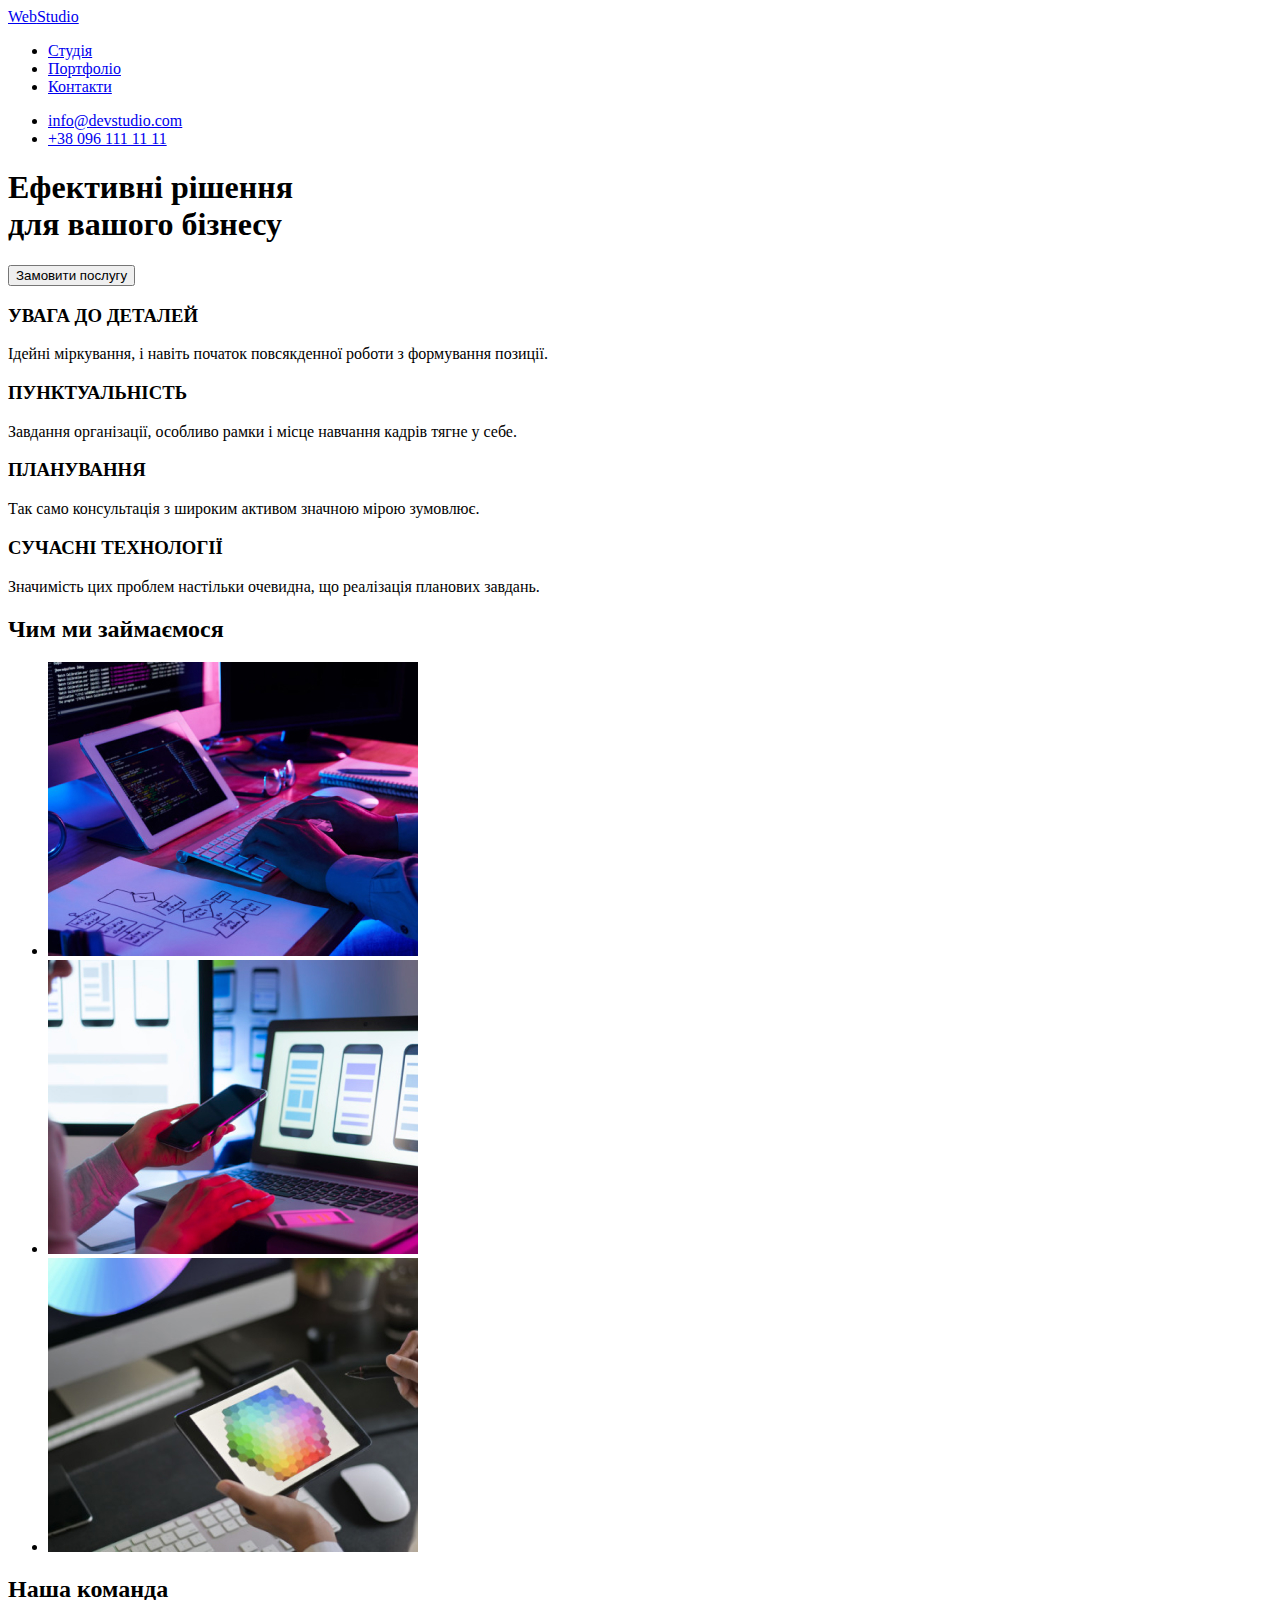
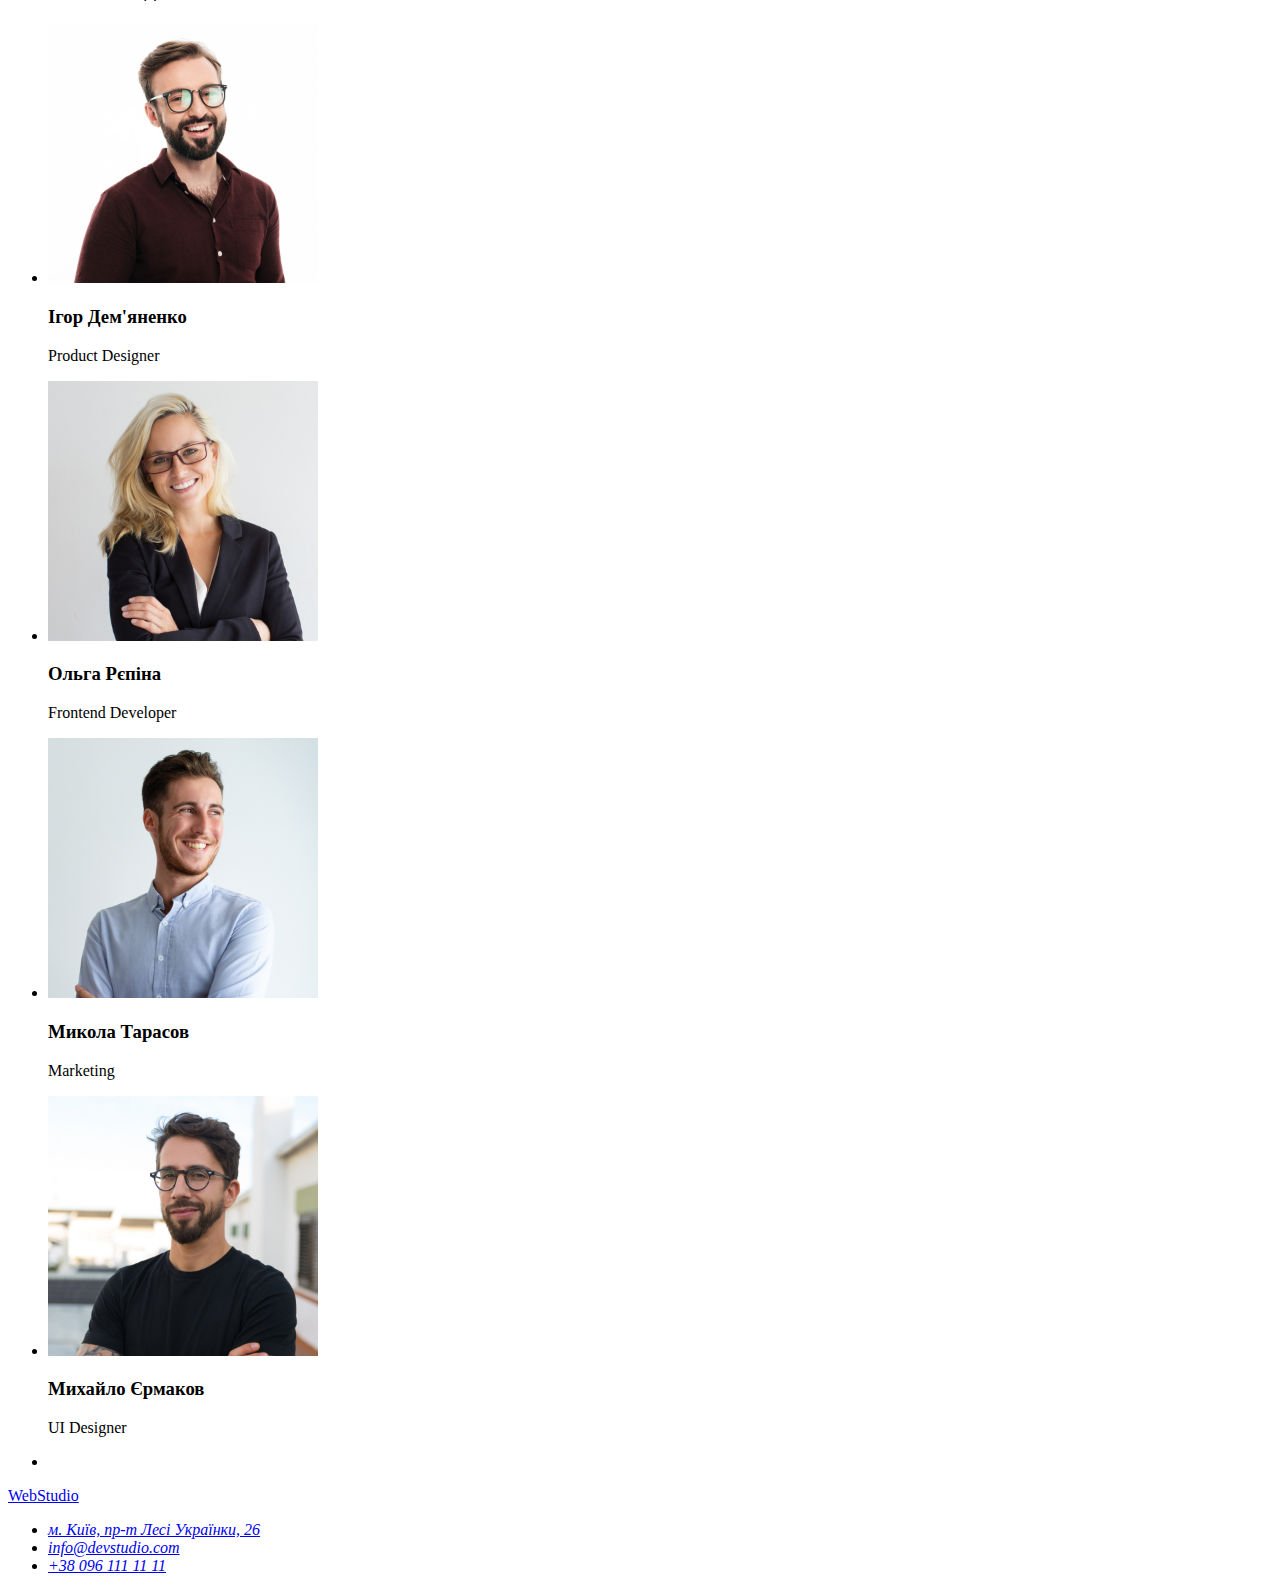
==== index.html @ 1f0d9ccc "Update index.html" ====
<!DOCTYPE html>
<html lang="uk">

<head>
    <meta charset="UTF-8">
    <meta name="viewport" content="width=device-width">
    <link rel="preconnect" href="https://fonts.googleapis.com">
    <link rel="preconnect" href="https://fonts.gstatic.com" crossorigin>
    <link
        href="https://fonts.googleapis.com/css2?family=Raleway:wght@700&family=Roboto:ital,wght@0,400;0,500;0,700;0,900;1,400;1,500;1,700&display=swap"
        rel="stylesheet">

    <title>goit-markup-hw-01</title>
</head>

<body>
    <header>
        <div class="container">
            <nav class="header-nav__row">
                <a class="my-logo" href="https://choodoss.github.io/goit-markup-hw-01/" target="_blank"><span
                        class="logo-blue">Web</span>Studio</a>
                <ul class="main-nav__list">
                    <li class="main-nav__item"><a href="#" class="main__title">Студія</a></li>
                    <li class="main-nav__item"><a href="#" class="main__title">Портфоліо</a></li>
                    <li class="main-nav__item"><a href="#" class="main__title">Контакти</a></li>
                </ul>
                <ul class="contacts-list">
                    <li class="contacts-nav__item link"><a class="email"
                            href="mailto:info@devstudio.com">info@devstudio.com</a></li>
                    <li class="contacts-nav__item link"><a class="phone" href="tel:+380961111111">+38 096 111 11
                            11</a>
                    </li>
                </ul>
            </nav>
        </div>
    </header>
    <main>
        <section class="hi-banner">
            <div class="container">
                <div class="hi-banner__body">
                    <h1 class="hi-banner__title">Ефективні рішення <br> для вашого бізнесу</h1>
                    <button type="button" class="hi-banner__button">Замовити послугу</button>
                </div>
            </div>
        </section>
        <section class="to-do">
            <div class="container">
                <h2 style="visibility: hidden; font-size: 0px;">Комплексний підхід до кожного клієнта</h2>
                <div class="to-do__row">
                    <div class="to-do__body">
                        <h3 class="to-do__title">УВАГА ДО ДЕТАЛЕЙ</h3>
                        <p class="to-do__text">Ідейні міркування, і навіть початок повсякденної роботи з
                            формування позиції.</p>
                    </div>
                    <div class="to-do__body">
                        <h3 class="to-do__title">ПУНКТУАЛЬНІСТЬ</h3>
                        <p class="to-do__text">Завдання організації, особливо рамки і місце навчання кадрів
                            тягне
                            у себе.</p>
                    </div>
                    <div class="to-do__body">
                        <h3 class="to-do__title">ПЛАНУВАННЯ</h3>
                        <p class="to-do__text">Так само консультація з широким активом значною мірою зумовлює.
                        </p>
                    </div>
                    <div class="to-do__body">
                        <h3 class="to-do__title">СУЧАСНІ ТЕХНОЛОГІЇ</h3>
                        <p class="to-do__text">Значимість цих проблем настільки очевидна, що реалізація планових
                            завдань.</p>
                    </div>
                </div>
            </div>
        </section>
        <section class="work-img">
            <div class="container">
                <h2 class="work-img__title title">Чим ми займаємося</h2>
                <ul class="work-img__list">
                    <li><img class="work-img__img" src="./img/box_1.jpg" width="370" alt="робота за кодом"></li>
                    <li><img class="work-img__img" src="./img/box_2.jpg" width="370"
                            alt="адаптація сторінки для телефонів"></li>
                    <li><img class="work-img__img" src="./img/box_3.jpg" width="370" alt="вибір найкращого кольору">
                    </li>
                </ul>
            </div>
        </section>
        <section class="team">
            <div class="container">
                <h2 class="team__title title">Наша команда</h2>
                <div class="team-list__row">
                    <ul>
                        <li class="team__body">
                            <img src="./img/Igor_Demyanenko.jpg" width="270" alt="фото Ольги Рєпіной">
                            <h3 class="name-title">Ігор Дем'яненко</h3>
                            <p lang="en" class="job-title">Product Designer</p>
                        </li>
                        <li class="team__body">
                            <img src="./img/Olga_Repina.jpg" width="270" alt="фото Ольги Рєпіной">
                            <h3 class="name-title">Ольга Рєпіна</h3>
                            <p lang="en" class="job-title">Frontend Developer</p>
                        </li>
                        <li class="team__body">
                            <img src="./img/Mikola_Tarasov.jpg" width="270" alt="фото Миколи Тарасова">
                            <h3 class="name-title">Микола Тарасов</h3>
                            <p lang="en" class="job-title">Marketing</p>
                        </li>
                        <li class="team__body">
                            <img src="./img/Mikhailo_Yermakov.jpg" width="270" alt="фото Михайла Єрмакова">
                            <h3 class="name-title">Михайло Єрмаков</h3>
                            <p lang="en" class="job-title">UI Designer</p>
                        </li>
                        <li class="team__body"></li>
                    </ul>
                </div>
            </div>
        </section>
    </main>
    <footer>
        <div class="container">
            <div class="fotter__body">
                <a href="https://choodoss.github.io/goit-markup-hw-01/" target="_blank" class="logo"><span
                        class="logo-blue">Web</span><span class="logo-white">Studio</span></a>
                <address class="address__body">
                    <ul class="address__list">
                        <li class="address__list__item"><a href="https://goo.gl/maps/1QhM3WFyMhCo5uu47" target="_blank"
                                class="map">м. Київ, пр-т Лесі Українки, 26</a></li>
                        <li class="address__list__item"><a class="email"
                                href="mailto:info@devstudio.com">info@devstudio.com</a></li>
                        <li class="address__list__item"><a href="tel:+380961111111" class="phone">+38 096 111 11
                                11</a></li>
                    </ul>
                </address>
            </div>
        </div>
    </footer>

</body>

</html>
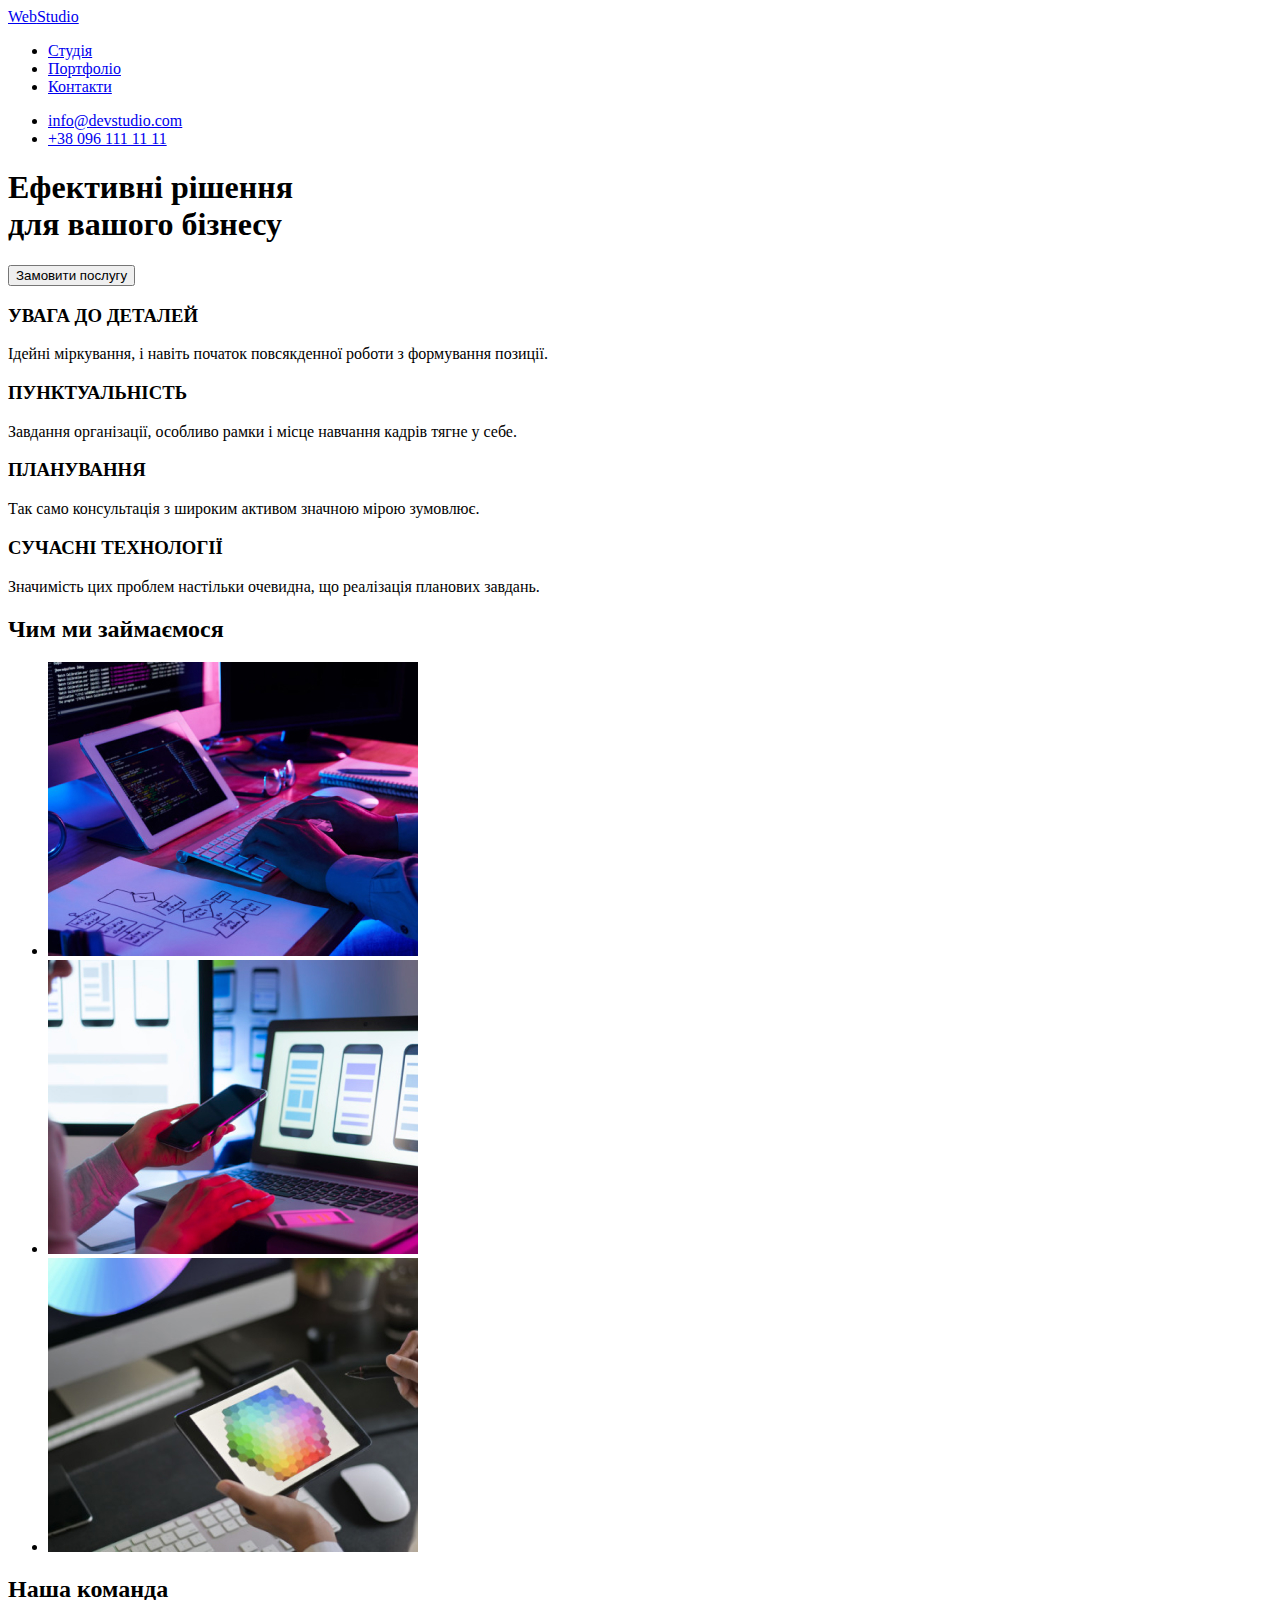
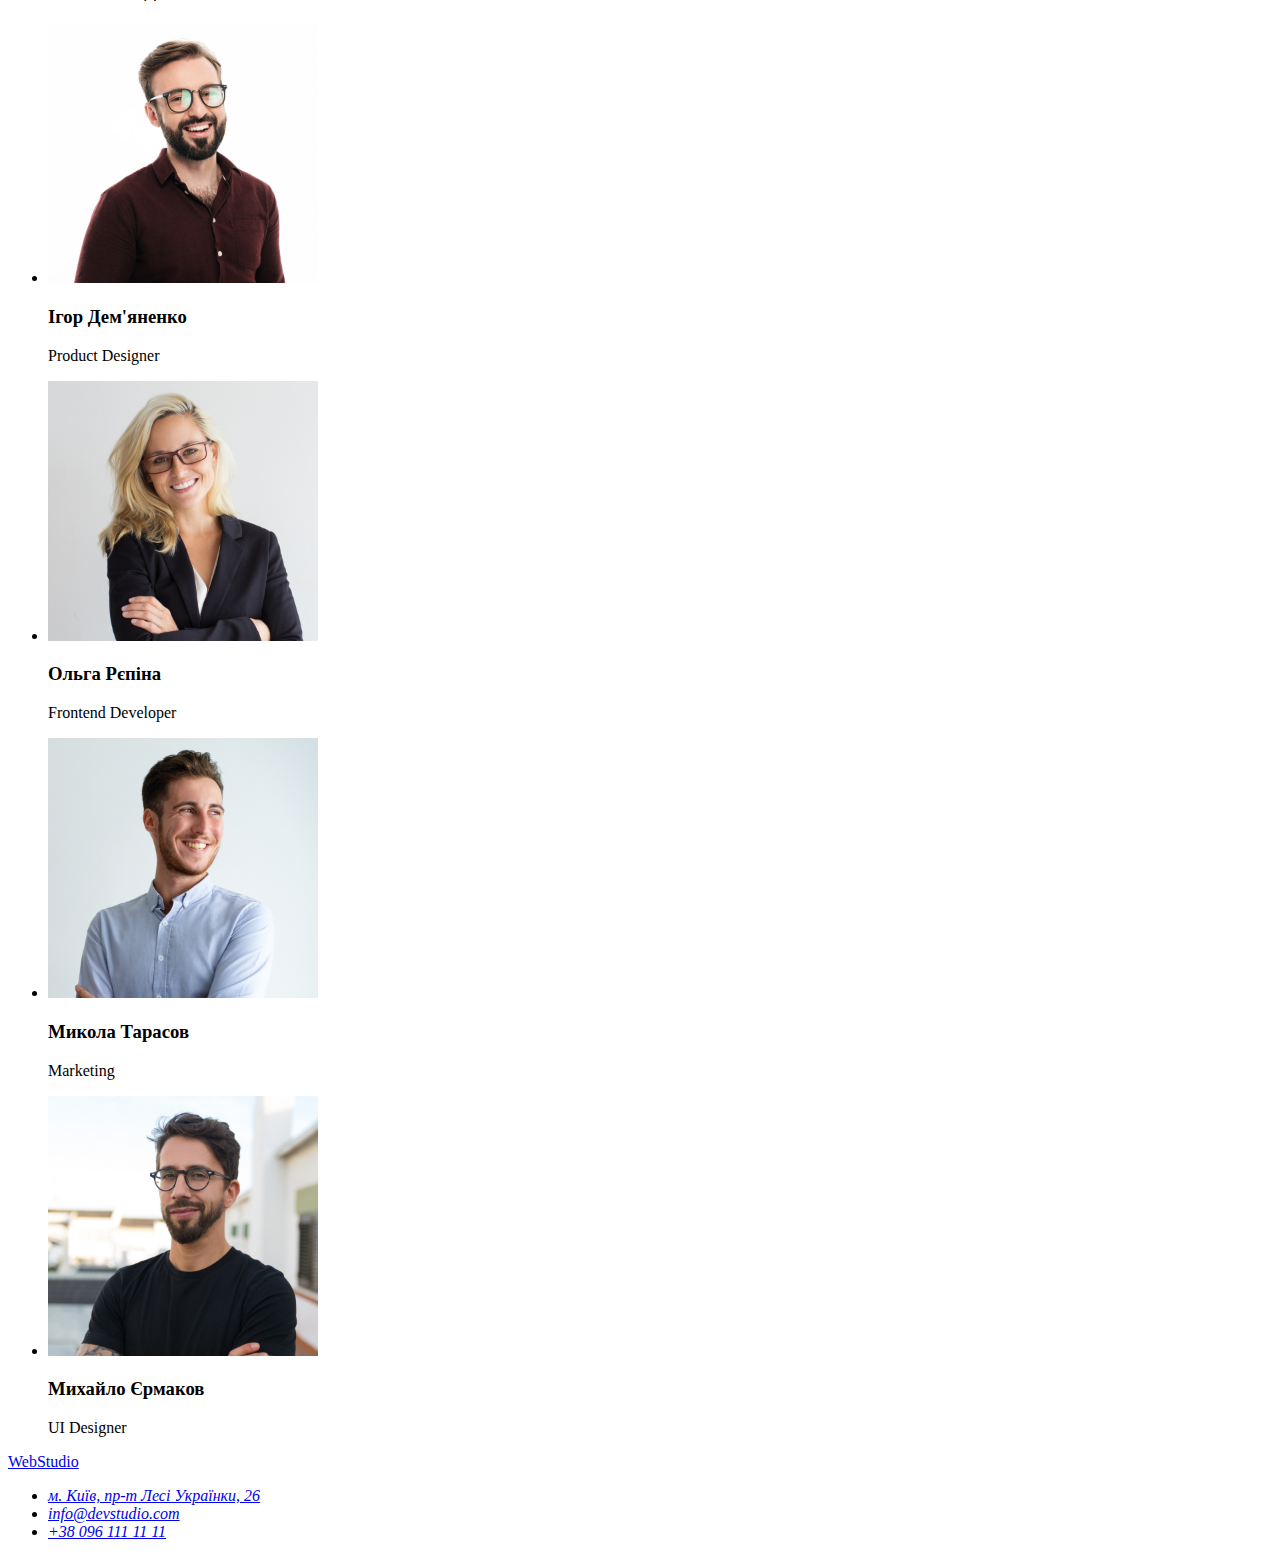
==== commit 1f4ff445: "Update index.html" ====
--- a/index.html
+++ b/index.html
@@ -108,7 +108,6 @@
                             <h3 class="name-title">Михайло Єрмаков</h3>
                             <p lang="en" class="job-title">UI Designer</p>
                         </li>
-                        <li class="team__body"></li>
                     </ul>
                 </div>
             </div>
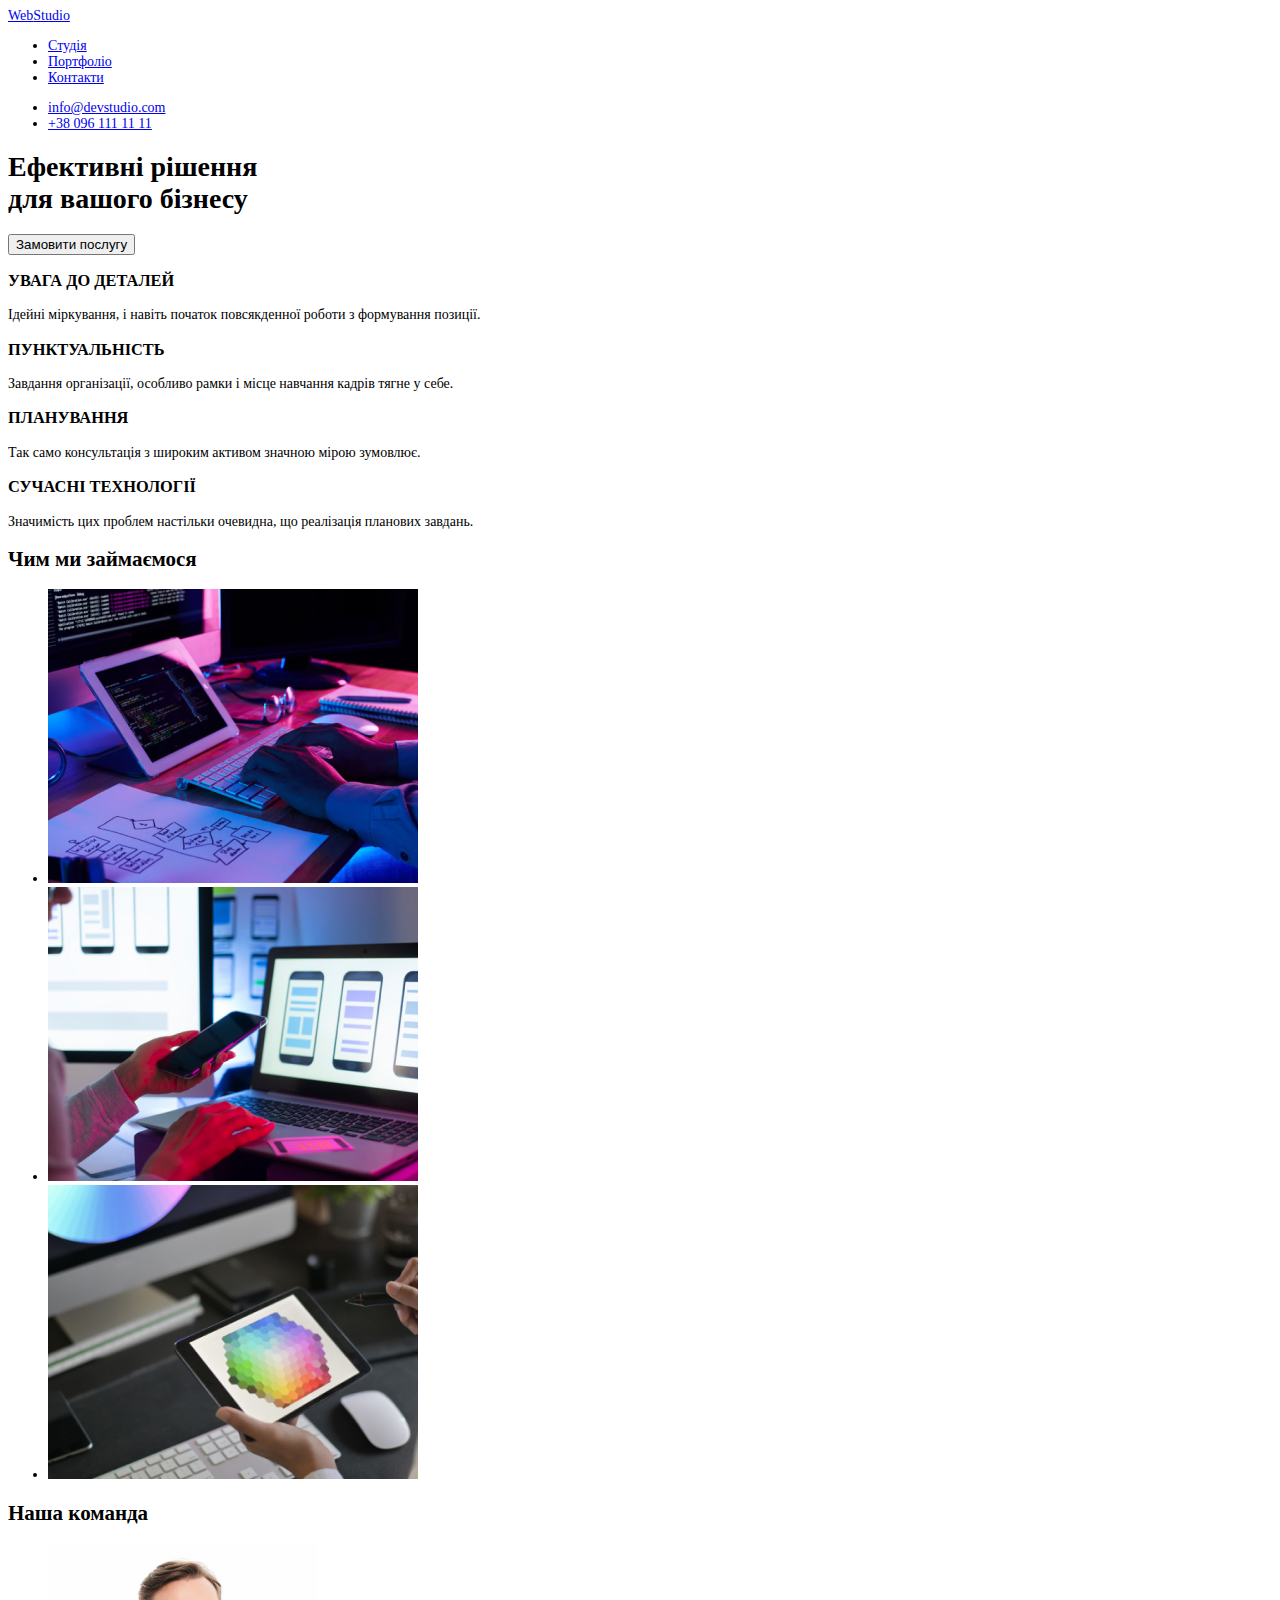
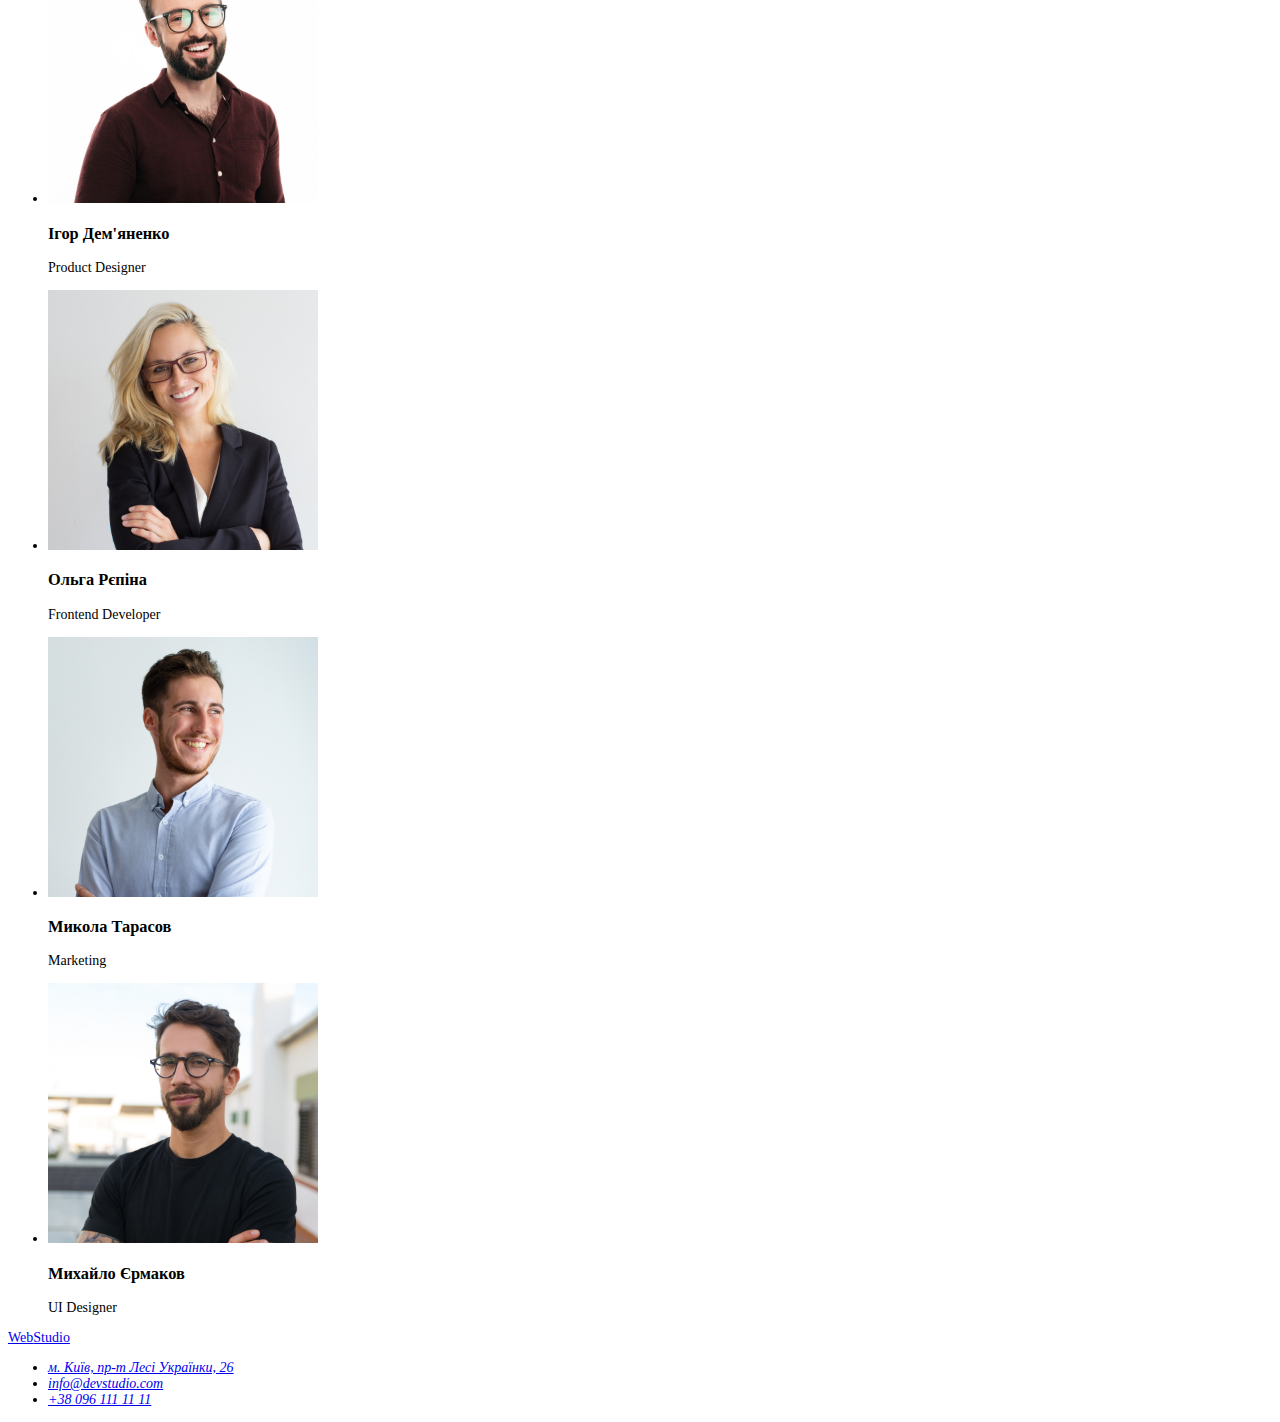
==== commit 63b94eb5: "add styles" ====
--- a/index.html
+++ b/index.html
@@ -3,14 +3,14 @@
 
 <head>
     <meta charset="UTF-8">
-    <meta name="viewport" content="width=device-width">
+    <meta name="viewport" content="width=device-width, initial-scale=1.0">
     <link rel="preconnect" href="https://fonts.googleapis.com">
     <link rel="preconnect" href="https://fonts.gstatic.com" crossorigin>
     <link
         href="https://fonts.googleapis.com/css2?family=Raleway:wght@700&family=Roboto:ital,wght@0,400;0,500;0,700;0,900;1,400;1,500;1,700&display=swap"
         rel="stylesheet">
-
-    <title>goit-markup-hw-01</title>
+    <link rel="stylesheet" href="/css/style.css">
+    <title>Студія</title>
 </head>
 
 <body>
@@ -86,30 +86,28 @@
         <section class="team">
             <div class="container">
                 <h2 class="team__title title">Наша команда</h2>
-                <div class="team-list__row">
-                    <ul>
-                        <li class="team__body">
-                            <img src="./img/Igor_Demyanenko.jpg" width="270" alt="фото Ольги Рєпіной">
-                            <h3 class="name-title">Ігор Дем'яненко</h3>
-                            <p lang="en" class="job-title">Product Designer</p>
-                        </li>
-                        <li class="team__body">
-                            <img src="./img/Olga_Repina.jpg" width="270" alt="фото Ольги Рєпіной">
-                            <h3 class="name-title">Ольга Рєпіна</h3>
-                            <p lang="en" class="job-title">Frontend Developer</p>
-                        </li>
-                        <li class="team__body">
-                            <img src="./img/Mikola_Tarasov.jpg" width="270" alt="фото Миколи Тарасова">
-                            <h3 class="name-title">Микола Тарасов</h3>
-                            <p lang="en" class="job-title">Marketing</p>
-                        </li>
-                        <li class="team__body">
-                            <img src="./img/Mikhailo_Yermakov.jpg" width="270" alt="фото Михайла Єрмакова">
-                            <h3 class="name-title">Михайло Єрмаков</h3>
-                            <p lang="en" class="job-title">UI Designer</p>
-                        </li>
-                    </ul>
-                </div>
+                <ul class="team-list__row">
+                    <li class="team__body">
+                        <img src="./img/Igor_Demyanenko.jpg" width="270" alt="фото Ігоря Дем'яненко">
+                        <h3 class="name-title">Ігор Дем'яненко</h3>
+                        <p lang="en" class="job-title">Product Designer</p>
+                    </li>
+                    <li class="team__body">
+                        <img src="./img/Olga_Repina.jpg" width="270" alt="фото Ольги Рєпіной">
+                        <h3 class="name-title">Ольга Рєпіна</h3>
+                        <p lang="en" class="job-title">Frontend Developer</p>
+                    </li>
+                    <li class="team__body">
+                        <img src="./img/Mikola_Tarasov.jpg" width="270" alt="фото Миколи Тарасова">
+                        <h3 class="name-title">Микола Тарасов</h3>
+                        <p lang="en" class="job-title">Marketing</p>
+                    </li>
+                    <li class="team__body">
+                        <img src="./img/Mikhailo_Yermakov.jpg" width="270" alt="фото Михайла Єрмакова">
+                        <h3 class="name-title">Михайло Єрмаков</h3>
+                        <p lang="en" class="job-title">UI Designer</p>
+                    </li>
+                </ul>
             </div>
         </section>
     </main>
--- a/css/style.css
+++ b/css/style.css
@@ -0,0 +1,18 @@
+:root {
+  --primary-text-color: ;
+  --secondary-text-color: ;
+  --hover-textcolor: ;
+  --primary-font-size: ;
+  --secondary-font-size: ;
+  --primary-font-weight: ;
+  --secondary-font-weight: ;
+}
+
+body {
+  font-weight: 400;
+  font-size: 14px;
+}
+
+.container {
+  max-width: 1170px;
+}